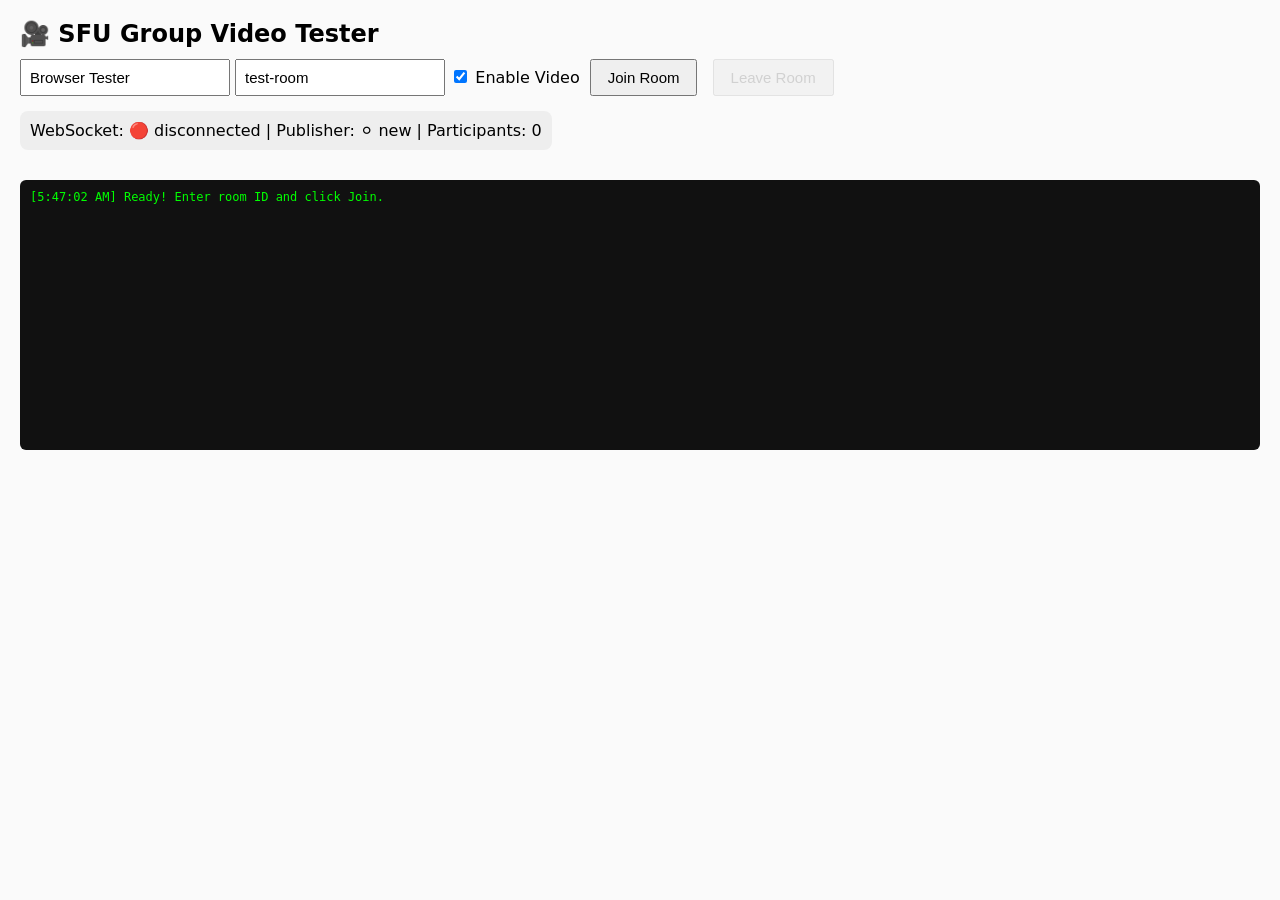
==== examples/html-group-call-client/index.html @ fd76736f "feat(examples): add html_group_call_client test implementation - WebRTC group call test client - Mul" ====
<!DOCTYPE html>
<html>
<head>
<meta charset="utf-8" />
<title>SFU Group Video Tester</title>
<style>
  body { font-family: system-ui; margin: 20px; background: #fafafa; }
  h2 { margin-bottom: 6px; }
  button { margin: 5px; padding: 8px 16px; font-size: 15px; cursor: pointer; }
  button:disabled { opacity: 0.5; cursor: not-allowed; }
  input { padding: 8px; font-size: 15px; }
  #status { padding: 10px; background: #eee; border-radius: 8px; margin-top: 10px; width: fit-content; }
  .log { white-space: pre-wrap; background: #111; color: #0f0; padding: 10px; height: 250px; overflow-y: auto; border-radius: 6px; margin-top: 10px; font-size: 12px; font-family: monospace; }
  
  .video-grid { display: grid; grid-template-columns: repeat(auto-fill, minmax(320px, 1fr)); gap: 15px; margin-top: 20px; }
  .video-box { background: #000; border-radius: 8px; overflow: hidden; position: relative; }
  .video-box video { width: 100%; height: 240px; object-fit: cover; display: block; }
  .video-label { position: absolute; bottom: 8px; left: 8px; background: rgba(0,0,0,0.7); color: white; padding: 4px 8px; border-radius: 4px; font-size: 13px; font-weight: bold; }
  .video-label.local { background: rgba(0,100,255,0.8); }
  
  .stats { position: absolute; top: 8px; right: 8px; background: rgba(0,0,0,0.7); color: #0f0; padding: 4px 8px; border-radius: 4px; font-size: 11px; font-family: monospace; }
</style>
</head>
<body>
  <h2>🎥 SFU Group Video Tester</h2>
  <input id="displayName" value="Browser Tester" placeholder="Your Name" />
  <input id="room" value="test-room" placeholder="Room ID" />
  <label><input type="checkbox" id="enableVideo" checked /> Enable Video</label>
  <button id="join">Join Room</button>
  <button id="leave" disabled>Leave Room</button>

  <div id="status">
    WebSocket: <span id="wsStatus">🔴 disconnected</span> |
    Publisher: <span id="pubStatus">⚪ new</span> |
    Participants: <span id="participantCount">0</span>
  </div>

  <div class="video-grid" id="videoGrid"></div>

  <div class="log" id="log"></div>

<script>
let ws;
let publisherPC;
let subscriberPC;
let peerDisplayNames = new Map();
let activeStreams = new Map(); // peerId -> MediaStream
let localStream;
let peerId = "browser-" + Math.floor(Math.random()*10000);
let requestId = 1;
let joinReceived = false;
let publisherOfferSent = false;
let pendingPublisherICE = [];
let pendingSubscriberICE = []; // Now single array for single PC

const logEl = document.getElementById("log");
const log = msg => {
  console.log(msg);
  const timestamp = new Date().toLocaleTimeString();
  logEl.textContent += `[${timestamp}] ${msg}\n`;
  logEl.scrollTop = logEl.scrollHeight;
};

function setWsStatus(ok) {
  document.getElementById("wsStatus").textContent = ok ? "🟢 connected" : "🔴 disconnected";
}

function setPubStatus(state) {
  document.getElementById("pubStatus").textContent = state;
}

function updateParticipantCount() {
  document.getElementById("participantCount").textContent = activeStreams.size;
}

function createVideoElement(peerId, displayName, isLocal = false) {
  const grid = document.getElementById("videoGrid");
  
  let box = document.getElementById(`video-box-${peerId}`);
  if (!box) {
    box = document.createElement("div");
    box.className = "video-box";
    box.id = `video-box-${peerId}`;
    
    const video = document.createElement("video");
    video.id = `video-${peerId}`;
    video.autoplay = true;
    video.playsInline = true;
    video.preload = "auto";
    if (isLocal) video.muted = true;
    
    video.addEventListener('loadedmetadata', () => log(`📹 Video metadata loaded for ${peerId}`));
    video.addEventListener('loadeddata', () => log(`📹 Video data loaded for ${peerId} - should start playing soon`));
    video.addEventListener('canplay', () => log(`📹 Video can play for ${peerId}`));
    video.addEventListener('play', () => log(`▶️ Video started playing for ${peerId}`));
    video.addEventListener('waiting', () => log(`⏸️ Video buffering/waiting for ${peerId}`));
    video.addEventListener('stalled', () => log(`⚠️ Video stalled for ${peerId}`));
    video.addEventListener('error', (e) => log(`❌ Video error for ${peerId}: ${e.message}`));
    
    const checkReadyState = () => {
      const states = ['HAVE_NOTHING', 'HAVE_METADATA', 'HAVE_CURRENT_DATA', 'HAVE_FUTURE_DATA', 'HAVE_ENOUGH_DATA'];
      log(`📊 Video readyState for ${peerId}: ${states[video.readyState]}`);
    };
    video.addEventListener('loadedmetadata', checkReadyState);
    video.addEventListener('canplay', checkReadyState);
    setInterval(() => {
      if (video.srcObject && !isLocal) {
        checkReadyState();
      }
    }, 5000);
    
    const label = document.createElement("div");
    label.className = isLocal ? "video-label local" : "video-label";
    label.textContent = displayName + (isLocal ? " (You)" : "");
    
    const stats = document.createElement("div");
    stats.className = "stats";
    stats.id = `stats-${peerId}`;
    stats.textContent = "●";
    
    box.appendChild(video);
    box.appendChild(label);
    box.appendChild(stats);
    
    if (isLocal) {
      grid.insertBefore(box, grid.firstChild);
    } else {
      grid.appendChild(box);
    }
    
    log(`🖼️ Created video element for ${peerId} (black until stream set)`);
  }
  
  return document.getElementById(`video-${peerId}`);
}

function removeVideoElement(peerId) {
  const box = document.getElementById(`video-box-${peerId}`);
  if (box) box.remove();
  activeStreams.delete(peerId);
  updateParticipantCount();
}

async function createPublisher() {
  publisherPC = new RTCPeerConnection({
    iceServers: [{
      urls: [
        "stun:stun.l.google.com:19302",
        "stun:stun1.l.google.com:19302",
        "stun:stun2.l.google.com:19302",
        "stun:stun3.l.google.com:19302"
      ]
    }]
  });

  publisherPC.oniceconnectionstatechange = () => {
    log(`🧊 Publisher ICE state: ${publisherPC.iceConnectionState}`);
  };

  publisherPC.onconnectionstatechange = () => {
    setPubStatus("📡 " + publisherPC.connectionState);
    log(`Publisher connection state: ${publisherPC.connectionState}`);
  };

  publisherPC.onicecandidate = e => {
    if (e.candidate && ws && ws.readyState === WebSocket.OPEN) {
      ws.send(JSON.stringify({
        jsonrpc: "2.0",
        method: "ice.candidate",
        params: {
          target: "publisher",
          candidate: e.candidate.candidate,
          sdpMid: e.candidate.sdpMid,
          sdpMLineIndex: e.candidate.sdpMLineIndex
        },
        id: requestId++
      }));
      log("🧊 Sent publisher ICE");
    }
  };

  try {
    const enableVideo = document.getElementById("enableVideo").checked;
    localStream = await navigator.mediaDevices.getUserMedia({ 
      audio: true, 
      video: enableVideo ? { width: 640, height: 480 } : false 
    });
    
    log(`🎤 Got local ${enableVideo ? 'audio+video' : 'audio'} stream`);
    
    const localVideo = createVideoElement(peerId, document.getElementById("displayName").value, true);
    localVideo.srcObject = localStream;

    localStream.getTracks().forEach(track => {
      publisherPC.addTrack(track, localStream);
      log(`➕ Added ${track.kind} track to publisher`);
    });
  } catch (e) {
    log("❌ Error getting media: " + e.message);
    return false;
  }

  return true;
}

function createSubscriberPC() {
  if (subscriberPC) {
    log(`⚠️ Subscriber PC already exists`);
    return subscriberPC;
  }

  log(`🔗 Creating single subscriber PC`);

  const pc = new RTCPeerConnection({
    iceServers: [{
      urls: [
        "stun:stun.l.google.com:19302",
        "stun:stun1.l.google.com:19302",
        "stun:stun2.l.google.com:19302",
        "stun:stun3.l.google.com:19302"
      ]
    }]
  });

  pc.oniceconnectionstatechange = () => {
    log(`🧊 Subscriber ICE state: ${pc.iceConnectionState}`);
  };

  pc.onconnectionstatechange = () => {
    log(`Subscriber: ${pc.connectionState}`);
    // Update stats for all active peers
    if (pc.connectionState === "connected") {
      startStatsLogging(pc);
    }
  };

  pc.onicecandidate = e => {
    if (e.candidate && ws && ws.readyState === WebSocket.OPEN) {
      ws.send(JSON.stringify({
        jsonrpc: "2.0",
        method: "ice.candidate",
        params: {
          target: "subscriber",
          candidate: e.candidate.candidate,
          sdpMid: e.candidate.sdpMid,
          sdpMLineIndex: e.candidate.sdpMLineIndex
        },
        id: requestId++
      }));
      log(`🧊 Sent subscriber ICE`);
    }
  };

  pc.ontrack = e => {
    const stream = e.streams[0];
    const remotePeerId = stream.id; // Assuming server sets streamID to peerID
    const displayName = peerDisplayNames.get(remotePeerId) || "Unknown";
    
    log(`🎧 Received ${e.track.kind} track from ${remotePeerId} (${displayName}) at ${new Date().toISOString()}`);
    log(`🔍 Track details: enabled=${e.track.enabled}, readyState=${e.track.readyState}, muted=${e.track.muted}`);
    
    if (!activeStreams.has(remotePeerId)) {
      activeStreams.set(remotePeerId, stream);
      updateParticipantCount();
    } else {
      // Add to existing stream if same ID
      const existingStream = activeStreams.get(remotePeerId);
      if (e.track.kind === 'video' || e.track.kind === 'audio') {
        existingStream.addTrack(e.track);
      }
    }
    
    const video = createVideoElement(remotePeerId, displayName, false);
    
    if (video.srcObject !== stream) {
      video.srcObject = stream;
      log(`🎬 Set srcObject for ${remotePeerId} at ${new Date().toISOString()}`);
      video.play().catch(err => log(`⚠️ Auto-play failed for ${remotePeerId}: ${err.message}`));
      
      // Handle track end to clean up
      e.track.onended = () => {
        log(`🛑 Track ended for ${remotePeerId}: ${e.track.kind}`);
        if (stream.getTracks().every(t => t.readyState === 'ended')) {
          removeVideoElement(remotePeerId);
        }
      };
    }
    
    if (pc.remoteDescription) {
      log(`📄 Remote SDP (snippet): ${pc.remoteDescription.sdp.substring(0, 200)}...`);
    }
  };

  subscriberPC = pc;
  
  return pc;
}

// Периодический getStats для всех inbound
function startStatsLogging(pc) {
  const interval = setInterval(async () => {
    if (pc.connectionState !== "connected") {
      clearInterval(interval);
      return;
    }
    try {
      const stats = await pc.getStats();
      const videoStatsByPeer = new Map();
      stats.forEach(report => {
        if (report.type === "inbound-rtp" && report.mediaType === "video") {
          // To map to peer, perhaps use report.trackIdentifier or something; but for now, log all
          // Assume one video per peer for simplicity, or aggregate
          const packetsLost = report.packetsLost || 0;
          const totalPackets = report.packetsReceived || 0;
          const lossPercent = totalPackets > 0 ? Math.round((packetsLost / totalPackets) * 100) : 0;
          const jitter = report.jitter || 0;
          // Bitrate approx
          const bitrate = report.bytesReceived ? Math.round((report.bytesReceived * 8) / 2000) : 0; // rough
          log(`📈 Video stats (all): bitrate=${bitrate}bps, lost=${lossPercent}%, jitter=${jitter}ms`);
          // To per-peer, need better mapping, perhaps log generically
        }
      });
    } catch (e) {
      log(`⚠️ Stats error: ${e.message}`);
    }
  }, 2000);
}

async function sendPublisherOffer() {
  if (publisherOfferSent) {
    log("⚠️ Publisher offer already sent");
    return;
  }
  
  publisherOfferSent = true;
  
  const offer = await publisherPC.createOffer();
  await publisherPC.setLocalDescription(offer);

  log(`📤 Publisher offer SDP (snippet): ${offer.sdp.substring(0, 200)}...`);

  ws.send(JSON.stringify({
    jsonrpc: "2.0",
    method: "publisher.offer",
    params: { 
      sdp: offer.sdp,
      type: offer.type
    },
    id: requestId++
  }));
  log("📤 Sent publisher offer");
}

async function handleMessage(msg) {
  if (msg.id === 1 && msg.result && msg.result.success !== undefined) {
    if (joinReceived) {
      log("⚠️ Duplicate join response");
      return;
    }
    joinReceived = true;
    
    log(`✅ Join successful! Peers in room: ${msg.result.peers?.length || 0}`);
    
    if (msg.result.peers && msg.result.peers.length > 0) {
      for (const p of msg.result.peers) {
        if (p !== peerId) {
          peerDisplayNames.set(p, 'Unknown'); // Will update on peerJoined if needed
        }
      }
    }
    
    // Create subscriber PC after join
    createSubscriberPC();
    
    await sendPublisherOffer();
    return;
  }

  if (msg.id && msg.result && msg.result.sdp && msg.result.type === "answer") {
    try {
      if (publisherPC && publisherPC.signalingState === "have-local-offer") {
        await publisherPC.setRemoteDescription(new RTCSessionDescription({
          type: msg.result.type,
          sdp: msg.result.sdp
        }));
        log(`✅ Publisher answer set at ${new Date().toISOString()}`);
        log(`📄 Publisher remote SDP (snippet): ${msg.result.sdp.substring(0, 200)}...`);
        
        for (const ice of pendingPublisherICE) {
          try {
            await publisherPC.addIceCandidate(new RTCIceCandidate(ice));
            log("🧊 Added buffered publisher ICE");
          } catch (e) {
            log("⚠️ Error adding buffered ICE: " + e.message);
          }
        }
        pendingPublisherICE = [];
      }
    } catch (e) {
      log("❌ Error setting publisher answer: " + e.message);
    }
    return;
  }

  if (msg.method === "subscriberOffer") {
    const { sdp } = msg.params;
    
    log(`📨 Received subscriber offer at ${new Date().toISOString()}`);
    log(`📄 Subscriber offer SDP (snippet): ${sdp.substring(0, 200)}...`);
    
    let pc = subscriberPC;
    if (!pc) {
      pc = createSubscriberPC();
    }
    
    try {
      await pc.setRemoteDescription(new RTCSessionDescription({
        type: "offer",
        sdp: sdp
      }));
      log(`✅ Subscriber remote description set at ${new Date().toISOString()}`);

      // Apply buffered ICE
      if (pendingSubscriberICE.length > 0) {
        log(`🧊 Applying ${pendingSubscriberICE.length} buffered ICE candidates`);
        for (const ice of pendingSubscriberICE) {
          try {
            await pc.addIceCandidate(new RTCIceCandidate(ice));
            log(`🧊 Added buffered ICE`);
          } catch (e) {
            log(`⚠️ Error adding buffered ICE: ${e.message}`);
          }
        }
        pendingSubscriberICE = [];
      }

      const answer = await pc.createAnswer();
      await pc.setLocalDescription(answer);
      
      log(`📤 Subscriber answer SDP (snippet): ${answer.sdp.substring(0, 200)}...`);
      
      ws.send(JSON.stringify({
        jsonrpc: "2.0",
        method: "subscriber.answer",
        params: { 
          sdp: answer.sdp,
          type: answer.type
        },
        id: requestId++
      }));
      log(`📤 Sent subscriber answer`);
    } catch (e) {
      log(`❌ Error handling subscriber offer: ${e.message}`);
    }
    return;
  }

  if (msg.method === "iceCandidate") {
    const c = msg.params;
    const iceCand = {
      candidate: c.candidate,
      sdpMid: c.sdpMid,
      sdpMLineIndex: c.sdpMLineIndex
    };

    if (c.target === "publisher") {
      if (publisherPC && publisherPC.remoteDescription) {
        try {
          await publisherPC.addIceCandidate(new RTCIceCandidate(iceCand));
          log(`🧊 Added publisher ICE at ${new Date().toISOString()}`);
        } catch (e) {
          log(`⚠️ Error adding publisher ICE: ${e.message}`);
        }
      } else {
        pendingPublisherICE.push(iceCand);
        log(`🕒 Buffered publisher ICE (remote desc not set)`);
      }
    } else if (c.target === "subscriber") {
      if (subscriberPC && subscriberPC.remoteDescription) {
        try {
          await subscriberPC.addIceCandidate(new RTCIceCandidate(iceCand));
          log(`🧊 Added subscriber ICE at ${new Date().toISOString()}`);
        } catch (e) {
          log(`⚠️ Error adding subscriber ICE: ${e.message}`);
        }
      } else {
        pendingSubscriberICE.push(iceCand);
        log(`🕒 Buffered subscriber ICE (remote desc not set)`);
      }
    }
    return;
  }

  if (msg.method === "peerJoined") {
    const { peerId: newPeerId, displayName } = msg.params;
    log(`👤 Peer joined: ${displayName} (${newPeerId}) at ${new Date().toISOString()}`);
    
    if (newPeerId !== peerId) {
      peerDisplayNames.set(newPeerId, displayName);
    }
    return;
  }

  if (msg.method === "peerLeft") {
    const { peerId: leftPeerId } = msg.params;
    log(`👋 Peer left: ${leftPeerId}`);
    removeVideoElement(leftPeerId);
    return;
  }

  if (msg.error) {
    log(`❌ Error: ${msg.error.message} (code: ${msg.error.code})`);
    return;
  }

  log("📩 Message: " + JSON.stringify(msg).substring(0, 100));
}

document.getElementById("join").onclick = async () => {
  const room = document.getElementById("room").value;
  if (!room) {
    log("❌ Please enter a room ID");
    return;
  }

  joinReceived = false;
  publisherOfferSent = false;
  pendingSubscriberICE = [];

  log("🚀 Starting connection...");

  if (!await createPublisher()) {
    return;
  }

  ws = new WebSocket(`ws://localhost:8080/ws?peerId=${peerId}`);
  setWsStatus(false);

  ws.onopen = () => {
    setWsStatus(true);
    log("🌐 WebSocket connected");
    
    ws.send(JSON.stringify({
      jsonrpc: "2.0",
      method: "join",
      params: { 
        roomId: room, 
        peerId: peerId, 
        displayName: document.getElementById("displayName").value || "Browser Tester",
        auth: ""
      },
      id: 1
    }));
    log("📤 Sent join request");
  };

  ws.onmessage = async event => {
    try {
      const msg = JSON.parse(event.data);
      await handleMessage(msg);
    } catch (e) {
      log("❌ Error handling message: " + e.message);
      console.error(e);
    }
  };

  ws.onerror = err => {
    log("❌ WebSocket error");
    console.error(err);
  };

  ws.onclose = () => {
    setWsStatus(false);
    log("🔌 WebSocket closed");
  };

  document.getElementById("join").disabled = true;
  document.getElementById("leave").disabled = false;
};

document.getElementById("leave").onclick = () => {
  log("👋 Leaving room...");

  if (localStream) {
    localStream.getTracks().forEach(track => track.stop());
    localStream = null;
  }

  if (publisherPC) {
    publisherPC.close();
    publisherPC = null;
  }

  if (subscriberPC) {
    subscriberPC.close();
    subscriberPC = null;
  }

  activeStreams.forEach((stream, peerId) => removeVideoElement(peerId));
  activeStreams.clear();
  peerDisplayNames.clear();
  updateParticipantCount();

  removeVideoElement(peerId);

  if (ws && ws.readyState === WebSocket.OPEN) {
    try {
      ws.send(JSON.stringify({
        jsonrpc: "2.0",
        method: "leave",
        params: { roomId: document.getElementById("room").value },
        id: requestId++
      }));
    } catch (e) {
      log("⚠️ Error sending leave: " + e.message);
    }
    ws.close();
    ws = null;
  }

  document.getElementById("join").disabled = false;
  document.getElementById("leave").disabled = true;
  
  setPubStatus("⚪ closed");
  
  joinReceived = false;
  publisherOfferSent = false;
  pendingSubscriberICE = [];
  
  log("✅ Left the room");
};

log("Ready! Enter room ID and click Join.");
</script>
</body>
</html>
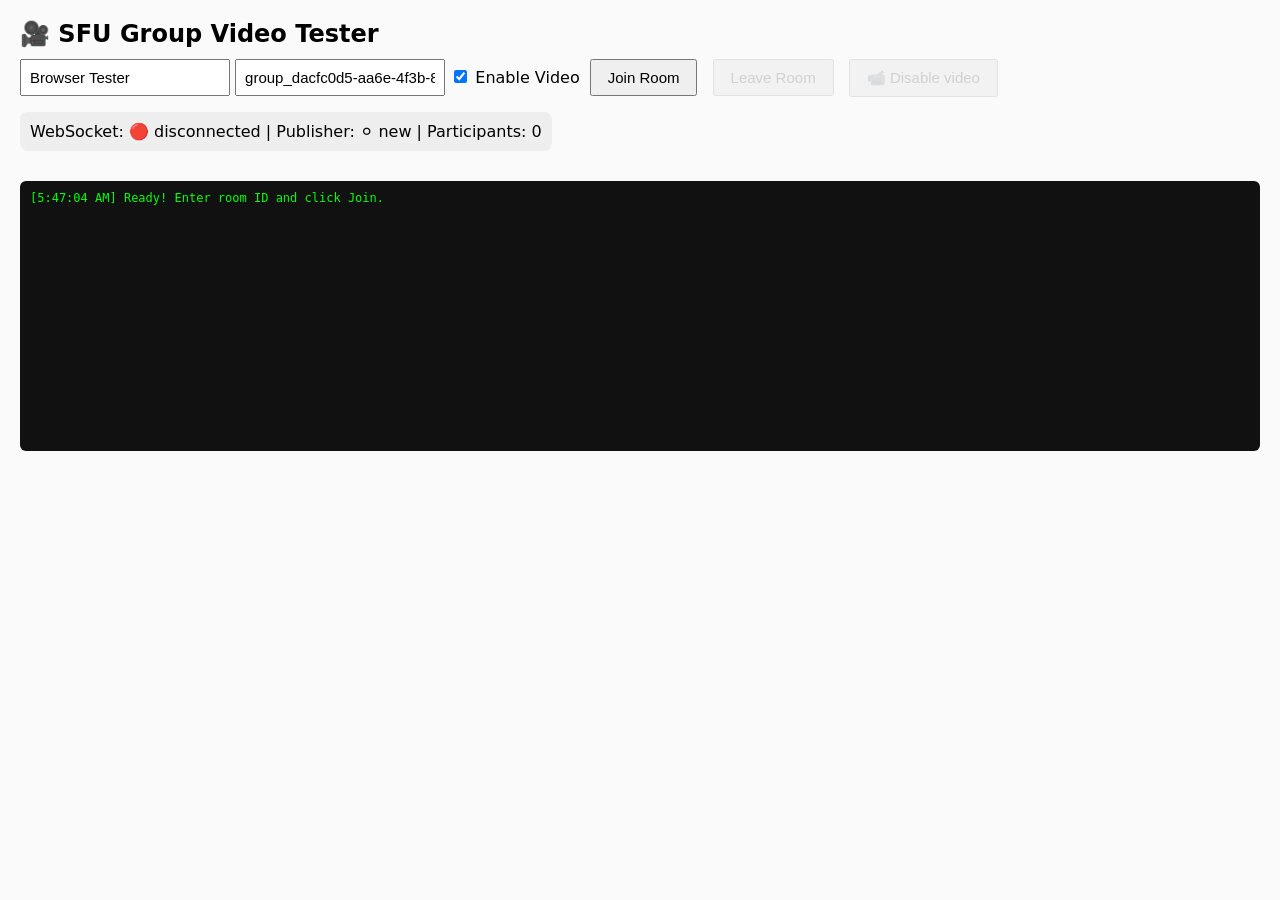
==== commit 7926166f: "feat: add camera state management - Skip video packet relay when camera is disabled - Notify peers a" ====
--- a/examples/html-group-call-client/index.html
+++ b/examples/html-group-call-client/index.html
@@ -24,10 +24,11 @@
 <body>
   <h2>🎥 SFU Group Video Tester</h2>
   <input id="displayName" value="Browser Tester" placeholder="Your Name" />
-  <input id="room" value="test-room" placeholder="Room ID" />
+  <input id="room" value="group_dacfc0d5-aa6e-4f3b-8fec-8e240ac8e58b" placeholder="Room ID" />
   <label><input type="checkbox" id="enableVideo" checked /> Enable Video</label>
   <button id="join">Join Room</button>
   <button id="leave" disabled>Leave Room</button>
+  <button id="toggleVideo" disabled>📹 Disable video</button>
 
   <div id="status">
     WebSocket: <span id="wsStatus">🔴 disconnected</span> |
@@ -576,6 +577,7 @@
 
   document.getElementById("join").disabled = true;
   document.getElementById("leave").disabled = false;
+  document.getElementById("toggleVideo").disabled = false;
 };
 
 document.getElementById("leave").onclick = () => {
@@ -620,6 +622,7 @@
 
   document.getElementById("join").disabled = false;
   document.getElementById("leave").disabled = true;
+  document.getElementById("toggleVideo").disabled = true;
   
   setPubStatus("⚪ closed");
   
@@ -628,6 +631,42 @@
   pendingSubscriberICE = [];
   
   log("✅ Left the room");
+};
+
+document.getElementById("toggleVideo").onclick = () => {
+  if (!localStream) return;
+  
+  const videoTrack = localStream.getVideoTracks()[0];
+  if (!videoTrack) {
+    log("⚠️ No video track found");
+    return;
+  }
+  
+  videoTrack.enabled = !videoTrack.enabled;
+  
+  // 🆕 ОТПРАВЛЯЕМ СОСТОЯНИЕ КАМЕРЫ НА СЕРВЕР
+  if (ws && ws.readyState === WebSocket.OPEN) {
+    ws.send(JSON.stringify({
+      jsonrpc: "2.0",
+      method: "camera.state",
+      params: { 
+        enabled: videoTrack.enabled
+      },
+      id: requestId++
+    }));
+    log(`📡 Camera state sent to server: ${videoTrack.enabled}`);
+  } else {
+    log("⚠️ Cannot send camera state - WebSocket not connected");
+  }
+  
+  const btn = document.getElementById("toggleVideo");
+  if (videoTrack.enabled) {
+    btn.textContent = "📹 Disable Video";
+    log("📹 Video enabled");
+  } else {
+    btn.textContent = "📹 Enable Video";
+    log("🚫 Video disabled (packets won't be relayed)");
+  }
 };
 
 log("Ready! Enter room ID and click Join.");
